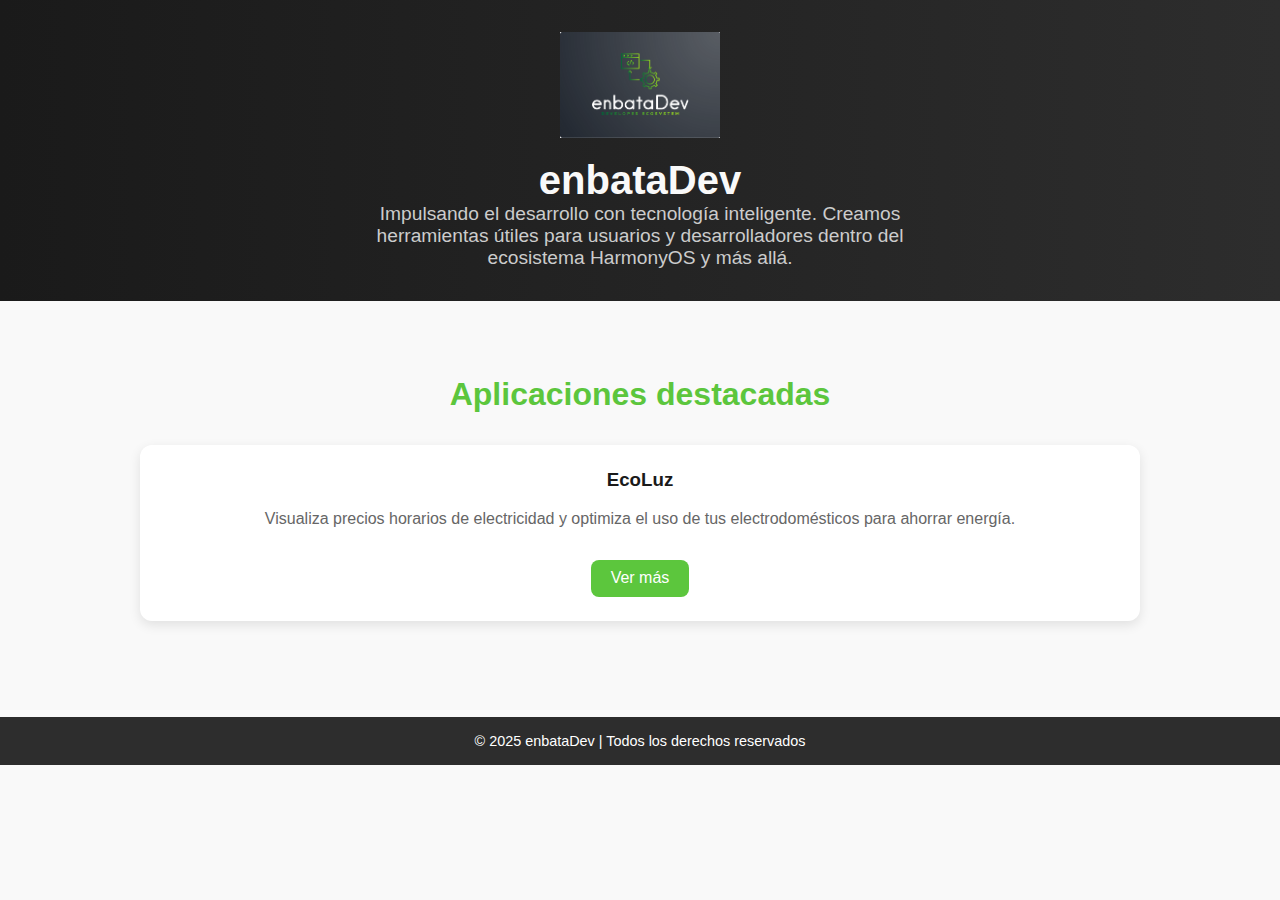
==== index.html @ 11a17b5c "Update index.html" ====
<!DOCTYPE html>
<html lang="es">
<head>
  <meta charset="UTF-8" />
  <meta name="viewport" content="width=device-width, initial-scale=1.0" />
  <title>enbataDev - Developer Ecosystem</title>
  <style>
    :root {
      --primary: #5cc63d;
      --secondary: #21c285;
      --dark: #1a1a1a;
      --text-light: #f9f9f9;
    }
    body {
      font-family: 'Segoe UI', sans-serif;
      margin: 0;
      padding: 0;
      background: #f9f9f9;
      color: #333;
    }
    header {
      background: linear-gradient(90deg, var(--dark), #2d2d2d);
      color: var(--text-light);
      padding: 2rem 1rem;
      text-align: center;
    }
    header img {
      max-width: 160px;
      margin-bottom: 1rem;
    }
    header h1 {
      font-size: 2.5rem;
      margin: 0;
    }
    header p {
      font-size: 1.2rem;
      color: #ccc;
      max-width: 600px;
      margin: 0 auto;
    }
    .section {
      padding: 3rem 1rem;
      max-width: 1000px;
      margin: 0 auto;
    }
    .section h2 {
      text-align: center;
      margin-bottom: 2rem;
      font-size: 2rem;
      color: var(--primary);
    }
    .apps {
      display: grid;
      grid-template-columns: repeat(auto-fit, minmax(260px, 1fr));
      gap: 2rem;
    }
    .app-card {
      background: white;
      border-radius: 12px;
      padding: 1.5rem;
      box-shadow: 0 4px 12px rgba(0, 0, 0, 0.1);
      text-align: center;
    }
    .app-card h3 {
      margin-top: 0;
      color: var(--dark);
    }
    .app-card p {
      font-size: 1rem;
      color: #666;
    }
    .app-card a {
      display: inline-block;
      margin-top: 1rem;
      padding: 0.6rem 1.2rem;
      background-color: var(--primary);
      color: white;
      text-decoration: none;
      border-radius: 8px;
    }
    footer {
      background: #2d2d2d;
      color: white;
      text-align: center;
      padding: 1rem;
      font-size: 0.9rem;
      margin-top: 3rem;
    }
  </style>
</head>
<body>
  <header>
    <img src="assets/img/enbataDev.png" alt="Logo enbataDev">
    <h1>enbataDev</h1>
    <p>Impulsando el desarrollo con tecnología inteligente. Creamos herramientas útiles para usuarios y desarrolladores dentro del ecosistema HarmonyOS y más allá.</p>
  </header>

  <section class="section">
    <h2>Aplicaciones destacadas</h2>
    <div class="apps">
      <div class="app-card">
        <h3>EcoLuz</h3>
        <p>Visualiza precios horarios de electricidad y optimiza el uso de tus electrodomésticos para ahorrar energía.</p>
        <a href="apps/ecoluz/">Ver más</a>
      </div>
    </div>
  </section>

  <footer>
    © 2025 enbataDev | Todos los derechos reservados
  </footer>
</body>
</html>
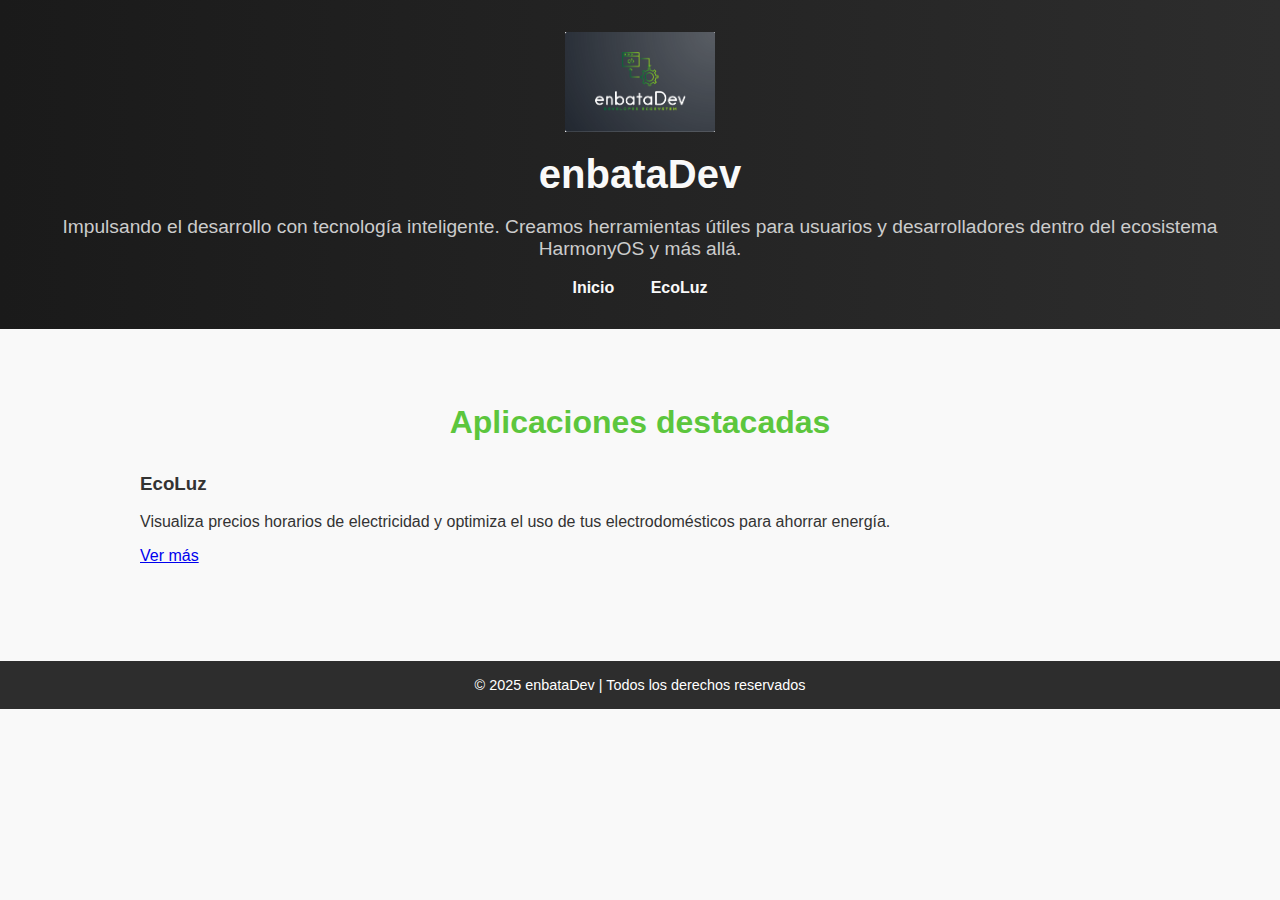
==== commit 1165ac82: "Separado archivo de estilo css" ====
--- a/index.html
+++ b/index.html
@@ -4,95 +4,17 @@
   <meta charset="UTF-8" />
   <meta name="viewport" content="width=device-width, initial-scale=1.0" />
   <title>enbataDev - Developer Ecosystem</title>
-  <style>
-    :root {
-      --primary: #5cc63d;
-      --secondary: #21c285;
-      --dark: #1a1a1a;
-      --text-light: #f9f9f9;
-    }
-    body {
-      font-family: 'Segoe UI', sans-serif;
-      margin: 0;
-      padding: 0;
-      background: #f9f9f9;
-      color: #333;
-    }
-    header {
-      background: linear-gradient(90deg, var(--dark), #2d2d2d);
-      color: var(--text-light);
-      padding: 2rem 1rem;
-      text-align: center;
-    }
-    header img {
-      max-width: 160px;
-      margin-bottom: 1rem;
-    }
-    header h1 {
-      font-size: 2.5rem;
-      margin: 0;
-    }
-    header p {
-      font-size: 1.2rem;
-      color: #ccc;
-      max-width: 600px;
-      margin: 0 auto;
-    }
-    .section {
-      padding: 3rem 1rem;
-      max-width: 1000px;
-      margin: 0 auto;
-    }
-    .section h2 {
-      text-align: center;
-      margin-bottom: 2rem;
-      font-size: 2rem;
-      color: var(--primary);
-    }
-    .apps {
-      display: grid;
-      grid-template-columns: repeat(auto-fit, minmax(260px, 1fr));
-      gap: 2rem;
-    }
-    .app-card {
-      background: white;
-      border-radius: 12px;
-      padding: 1.5rem;
-      box-shadow: 0 4px 12px rgba(0, 0, 0, 0.1);
-      text-align: center;
-    }
-    .app-card h3 {
-      margin-top: 0;
-      color: var(--dark);
-    }
-    .app-card p {
-      font-size: 1rem;
-      color: #666;
-    }
-    .app-card a {
-      display: inline-block;
-      margin-top: 1rem;
-      padding: 0.6rem 1.2rem;
-      background-color: var(--primary);
-      color: white;
-      text-decoration: none;
-      border-radius: 8px;
-    }
-    footer {
-      background: #2d2d2d;
-      color: white;
-      text-align: center;
-      padding: 1rem;
-      font-size: 0.9rem;
-      margin-top: 3rem;
-    }
-  </style>
+  <link rel="stylesheet" href="assets/css/style.css">
 </head>
 <body>
   <header>
     <img src="assets/img/enbataDev.png" alt="Logo enbataDev">
     <h1>enbataDev</h1>
     <p>Impulsando el desarrollo con tecnología inteligente. Creamos herramientas útiles para usuarios y desarrolladores dentro del ecosistema HarmonyOS y más allá.</p>
+    <nav>
+      <a href="index.html">Inicio</a>
+      <a href="apps/ecoluz/">EcoLuz</a>
+    </nav>
   </header>
 
   <section class="section">
--- a/assets/css/style.css
+++ b/assets/css/style.css
@@ -0,0 +1,93 @@
+
+:root {
+  --primary: #5cc63d;
+  --secondary: #21c285;
+  --dark: #1a1a1a;
+  --text-light: #f9f9f9;
+}
+body {
+  font-family: 'Segoe UI', sans-serif;
+  margin: 0;
+  padding: 0;
+  background: #f9f9f9;
+  color: #333;
+}
+header {
+  background: linear-gradient(90deg, var(--dark), #2d2d2d);
+  color: var(--text-light);
+  padding: 2rem 1rem;
+  text-align: center;
+}
+header img {
+  max-width: 150px;
+  margin-bottom: 1rem;
+}
+header h1 {
+  font-size: 2.5rem;
+  margin: 0;
+}
+header p {
+  font-size: 1.2rem;
+  color: #ccc;
+}
+nav {
+  margin-top: 1rem;
+}
+nav a {
+  color: var(--text-light);
+  margin: 0 1rem;
+  text-decoration: none;
+  font-weight: bold;
+}
+nav a:hover {
+  text-decoration: underline;
+}
+.section {
+  padding: 3rem 1rem;
+  max-width: 1000px;
+  margin: 0 auto;
+}
+.section h2 {
+  text-align: center;
+  margin-bottom: 2rem;
+  font-size: 2rem;
+  color: var(--primary);
+}
+.about {
+  font-size: 1.1rem;
+  line-height: 1.6;
+  max-width: 800px;
+  margin: 0 auto 3rem;
+  text-align: center;
+}
+.screenshots {
+  display: grid;
+  grid-template-columns: repeat(auto-fit, minmax(220px, 1fr));
+  gap: 1.5rem;
+}
+.screenshots img {
+  width: 100%;
+  border-radius: 10px;
+  box-shadow: 0 4px 10px rgba(0,0,0,0.1);
+}
+.download {
+  text-align: center;
+  margin-top: 3rem;
+}
+.download button {
+  background-color: var(--primary);
+  color: white;
+  border: none;
+  padding: 1rem 2rem;
+  font-size: 1rem;
+  border-radius: 8px;
+  cursor: not-allowed;
+}
+footer {
+  background: #2d2d2d;
+  color: white;
+  text-align: center;
+  padding: 1rem;
+  font-size: 0.9rem;
+  margin-top: 3rem;
+}
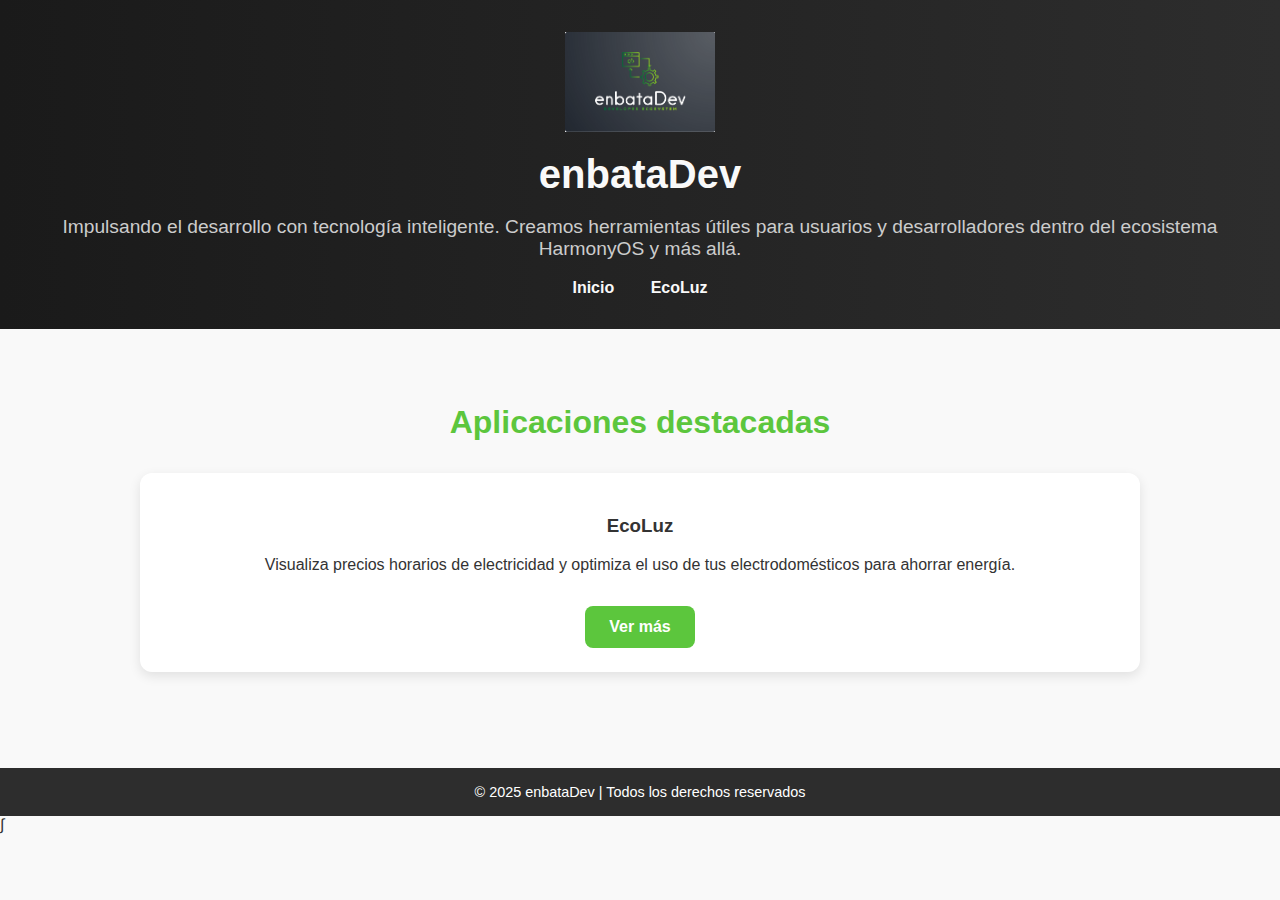
==== commit a13724e0: "Mejora card de aplicaciones" ====
--- a/index.html
+++ b/index.html
@@ -5,6 +5,34 @@
   <meta name="viewport" content="width=device-width, initial-scale=1.0" />
   <title>enbataDev - Developer Ecosystem</title>
   <link rel="stylesheet" href="assets/css/style.css">
+  <style>
+    .app-card {
+      background: white;
+      border-radius: 12px;
+      padding: 1.5rem;
+      box-shadow: 0 4px 12px rgba(0, 0, 0, 0.1);
+      text-align: center;
+      transition: transform 0.2s, box-shadow 0.2s;
+    }
+    .app-card:hover {
+      transform: translateY(-5px);
+      box-shadow: 0 8px 16px rgba(0, 0, 0, 0.15);
+    }
+    .app-card a {
+      display: inline-block;
+      margin-top: 1rem;
+      padding: 0.75rem 1.5rem;
+      background-color: var(--primary);
+      color: white;
+      text-decoration: none;
+      font-weight: bold;
+      border-radius: 8px;
+      transition: background-color 0.2s;
+    }
+    .app-card a:hover {
+      background-color: #4aa52f;
+    }
+  </style>
 </head>
 <body>
   <header>
@@ -13,7 +41,7 @@
     <p>Impulsando el desarrollo con tecnología inteligente. Creamos herramientas útiles para usuarios y desarrolladores dentro del ecosistema HarmonyOS y más allá.</p>
     <nav>
       <a href="index.html">Inicio</a>
-      <a href="apps/ecoluz/">EcoLuz</a>
+      <a href="apps/ecoluz/index.html">EcoLuz</a>
     </nav>
   </header>
 
@@ -23,7 +51,7 @@
       <div class="app-card">
         <h3>EcoLuz</h3>
         <p>Visualiza precios horarios de electricidad y optimiza el uso de tus electrodomésticos para ahorrar energía.</p>
-        <a href="apps/ecoluz/">Ver más</a>
+        <a href="apps/ecoluz/index.html">Ver más</a>
       </div>
     </div>
   </section>
@@ -33,3 +61,4 @@
   </footer>
 </body>
 </html>
+∫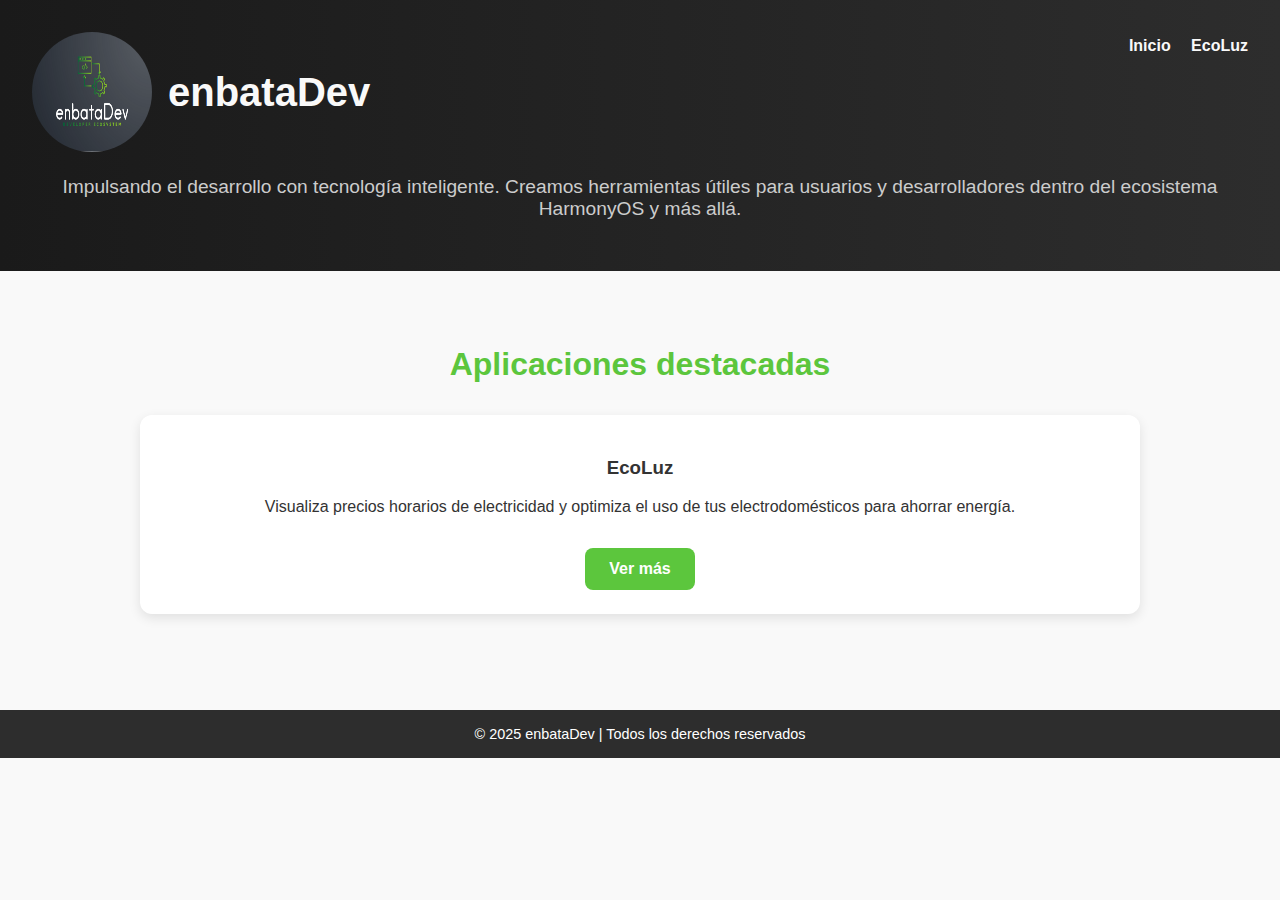
==== commit 596f6950: "Estilos header nuevo" ====
--- a/index.html
+++ b/index.html
@@ -5,53 +5,29 @@
   <meta name="viewport" content="width=device-width, initial-scale=1.0" />
   <title>enbataDev - Developer Ecosystem</title>
   <link rel="stylesheet" href="assets/css/style.css">
-  <style>
-    .app-card {
-      background: white;
-      border-radius: 12px;
-      padding: 1.5rem;
-      box-shadow: 0 4px 12px rgba(0, 0, 0, 0.1);
-      text-align: center;
-      transition: transform 0.2s, box-shadow 0.2s;
-    }
-    .app-card:hover {
-      transform: translateY(-5px);
-      box-shadow: 0 8px 16px rgba(0, 0, 0, 0.15);
-    }
-    .app-card a {
-      display: inline-block;
-      margin-top: 1rem;
-      padding: 0.75rem 1.5rem;
-      background-color: var(--primary);
-      color: white;
-      text-decoration: none;
-      font-weight: bold;
-      border-radius: 8px;
-      transition: background-color 0.2s;
-    }
-    .app-card a:hover {
-      background-color: #4aa52f;
-    }
-  </style>
 </head>
 <body>
-  <header>
-    <img src="assets/img/enbataDev.png" alt="Logo enbataDev">
-    <h1>enbataDev</h1>
+  <header class="header">
+    <div class="header-top">
+      <div class="branding">
+        <img src="assets/img/enbataDev.png" alt="Logo enbataDev">
+        <h1>enbataDev</h1>
+      </div>
+      <nav>
+        <a href="index.html">Inicio</a>
+        <a href="apps/ecoluz/index.html">EcoLuz</a>
+      </nav>
+    </div>
     <p>Impulsando el desarrollo con tecnología inteligente. Creamos herramientas útiles para usuarios y desarrolladores dentro del ecosistema HarmonyOS y más allá.</p>
-    <nav>
-      <a href="index.html">Inicio</a>
-      <a href="apps/ecoluz/index.html">EcoLuz</a>
-    </nav>
   </header>
 
   <section class="section">
     <h2>Aplicaciones destacadas</h2>
     <div class="apps">
-      <div class="app-card">
+      <div class="card">
         <h3>EcoLuz</h3>
         <p>Visualiza precios horarios de electricidad y optimiza el uso de tus electrodomésticos para ahorrar energía.</p>
-        <a href="apps/ecoluz/index.html">Ver más</a>
+        <a class="button" href="apps/ecoluz/index.html">Ver más</a>
       </div>
     </div>
   </section>
@@ -61,4 +37,3 @@
   </footer>
 </body>
 </html>
-∫--- a/assets/css/style.css
+++ b/assets/css/style.css
@@ -5,6 +5,8 @@
   --dark: #1a1a1a;
   --text-light: #f9f9f9;
 }
+
+/* Reset y base */
 body {
   font-family: 'Segoe UI', sans-serif;
   margin: 0;
@@ -12,77 +14,125 @@
   background: #f9f9f9;
   color: #333;
 }
-header {
+
+img {
+  max-width: 100%;
+  height: auto;
+}
+
+/* Header */
+.header {
   background: linear-gradient(90deg, var(--dark), #2d2d2d);
-  color: var(--text-light);
-  padding: 2rem 1rem;
-  text-align: center;
+  padding: 2rem;
 }
-header img {
-  max-width: 150px;
-  margin-bottom: 1rem;
+
+.header-top {
+  display: flex;
+  justify-content: space-between;
+  align-items: flex-start;
+  flex-wrap: wrap;
 }
-header h1 {
+
+.branding {
+  display: flex;
+  align-items: center;
+  gap: 1rem;
+}
+
+.branding img {
+  width: 120px;
+  height: 120px;
+  border-radius: 50%;
+}
+
+.branding h1 {
   font-size: 2.5rem;
   margin: 0;
+  color: var(--text-light);
 }
-header p {
-  font-size: 1.2rem;
-  color: #ccc;
+
+.header nav {
+  padding-top: 0.3rem;
 }
-nav {
-  margin-top: 1rem;
-}
-nav a {
+
+.header nav a {
   color: var(--text-light);
-  margin: 0 1rem;
+  margin-left: 1rem;
   text-decoration: none;
   font-weight: bold;
 }
-nav a:hover {
+
+.header nav a:hover {
   text-decoration: underline;
 }
+
+.header p {
+  margin-top: 1.5rem;
+  font-size: 1.2rem;
+  color: #ccc;
+  text-align: center;
+}
+
+/* Secciones */
 .section {
   padding: 3rem 1rem;
   max-width: 1000px;
   margin: 0 auto;
 }
+
 .section h2 {
   text-align: center;
   margin-bottom: 2rem;
   font-size: 2rem;
   color: var(--primary);
 }
-.about {
-  font-size: 1.1rem;
-  line-height: 1.6;
-  max-width: 800px;
-  margin: 0 auto 3rem;
+
+/* Tarjetas */
+.card {
+  background: white;
+  border-radius: 12px;
+  padding: 1.5rem;
+  box-shadow: 0 4px 12px rgba(0, 0, 0, 0.1);
   text-align: center;
+  transition: transform 0.2s, box-shadow 0.2s;
 }
+
+.card:hover {
+  transform: translateY(-5px);
+  box-shadow: 0 8px 16px rgba(0, 0, 0, 0.15);
+}
+
+/* Botón */
+.button {
+  display: inline-block;
+  margin-top: 1rem;
+  padding: 0.75rem 1.5rem;
+  background-color: var(--primary);
+  color: white;
+  text-decoration: none;
+  font-weight: bold;
+  border-radius: 8px;
+  transition: background-color 0.2s;
+}
+
+.button:hover {
+  background-color: #4aa52f;
+}
+
+/* Capturas */
 .screenshots {
   display: grid;
   grid-template-columns: repeat(auto-fit, minmax(220px, 1fr));
   gap: 1.5rem;
 }
+
 .screenshots img {
   width: 100%;
   border-radius: 10px;
   box-shadow: 0 4px 10px rgba(0,0,0,0.1);
 }
-.download {
-  text-align: center;
-  margin-top: 3rem;
-}
-.download button {
-  background-color: var(--primary);
-  color: white;
-  border: none;
-  padding: 1rem 2rem;
-  font-size: 1rem;
-  border-radius: 8px;
-  cursor: not-allowed;
-}
+
+/* Footer */
 footer {
   background: #2d2d2d;
   color: white;
